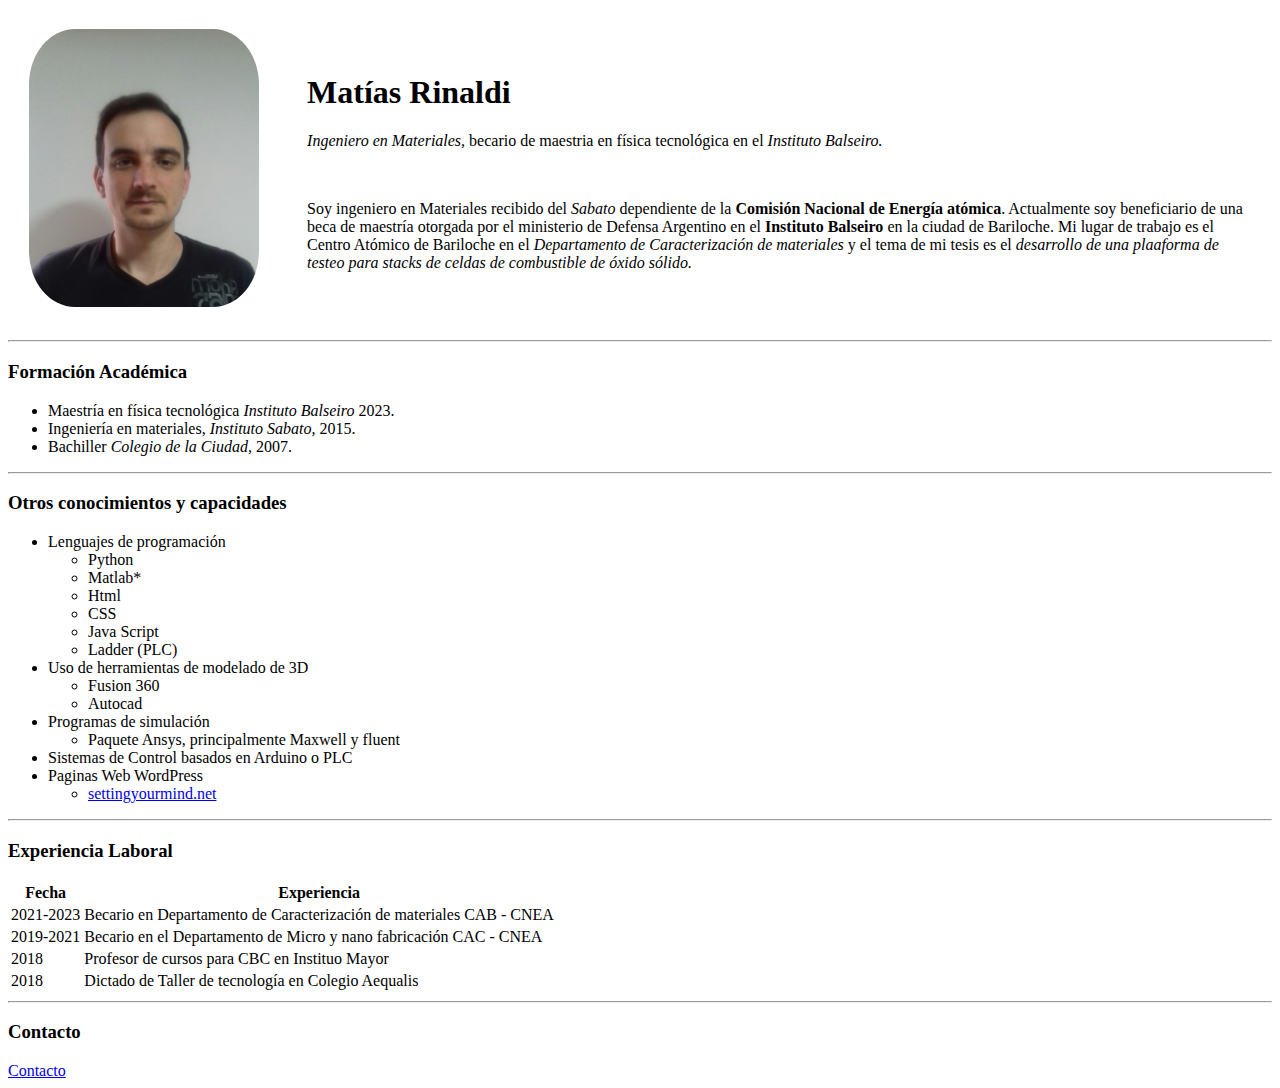
==== index.html @ be2715b9 "Primera" ====
<!DOCTYPE html>
<html lang="en">
    <head>
        <meta charset="UTF-8">
        <meta http-equiv="X-UA-Compatible" content="IE=edge">
        <meta name="viewport" content="width=device-width, initial-scale=1.0">
        <title>Matías Rinaldi</title>
    </head>
    <body>
        <table cellspacing="20" >
            <tr>
                <td>    
                    <img style="width:90%;height:90%; border-radius:20%;" src="Image.jpeg" alt="Foto" size="400x400">
                </td>
                <td>
                    <h1>Matías Rinaldi</h1>
                    <p><em>Ingeniero en Materiales,</em> becario de maestria en física tecnológica en el <em>Instituto Balseiro.</em> </p>
                    <br>
                    <p>Soy ingeniero en Materiales recibido del <em>Sabato</em> dependiente
                    de la <strong>Comisión Nacional de Energía atómica</strong>. Actualmente soy beneficiario de una beca 
                    de maestría otorgada por el ministerio de Defensa Argentino en el <strong>Instituto Balseiro</strong> en la ciudad de Bariloche.
                    Mi lugar de trabajo es el Centro Atómico de Bariloche en el <em>Departamento de Caracterización de materiales</em>
                    y el tema de mi tesis es el <i>desarrollo de una plaaforma de testeo para stacks de celdas de combustible de óxido sólido.</i></p>
                 </td>
            </tr>
        </table>
        <hr>
        <h3>Formación Académica</h3>
        <ul>
            <li>Maestría en física tecnológica <i>Instituto Balseiro</i> 2023.</li>
            <li>Ingeniería en materiales, <i>Instituto Sabato,</i> 2015.</li>
            <li>Bachiller <i>Colegio de la Ciudad,</i> 2007.</li>
        </ul>
        <hr>
        <h3>Otros conocimientos y capacidades</h3>
        <ul>
            <li>Lenguajes de programación</li>
            <ul>
                <li>Python</li>
                <li>Matlab*</li>
                <li>Html</li>
                <li>CSS</li>
                <li>Java Script</li>
                <li>Ladder (PLC)</li>
            </ul>
            <li>Uso de herramientas de modelado de 3D</li>
            <ul>
                <li>Fusion 360</li>
                <li>Autocad</li>
            </ul>
            <li>Programas de simulación</li>
            <ul>
                <li>Paquete Ansys, principalmente Maxwell y fluent</li>
            </ul>
            <li>Sistemas de Control basados en Arduino o PLC</li>
            <li>Paginas Web WordPress</li>
            <ul>
                <li><a href="https://settingyourmind.net/#_Nosotros">settingyourmind.net</a></li>
            </ul>

        </ul>
        <hr>
        <h3>Experiencia Laboral</h3>
        <table>
            <thead>
                <tr>
                    <th>Fecha</th>
                    <th>Experiencia</th>
                </tr>
            </thead>
            <tbody>
                <tr>
                    <td>2021-2023</td>
                    <td>Becario en Departamento de Caracterización de materiales CAB - CNEA</td>
                </tr>
                <tr>
                    <td>2019-2021</td>
                    <td>Becario en el Departamento de Micro y nano fabricación CAC - CNEA</td>
                </tr>
                <tr>
                    <td>2018</td>
                    <td>Profesor de cursos para CBC en Instituo Mayor</td>
                </tr>
                <tr>
                    <td>2018</td>
                    <td>Dictado de Taller de tecnología en Colegio Aequalis</td>
                </tr>
            </tbody>
            <tfoot></tfoot>
        </table>
        <hr>
        <h3>Contacto</h3>
        <a href="contacto.html">Contacto</a>
    </body>
</html>
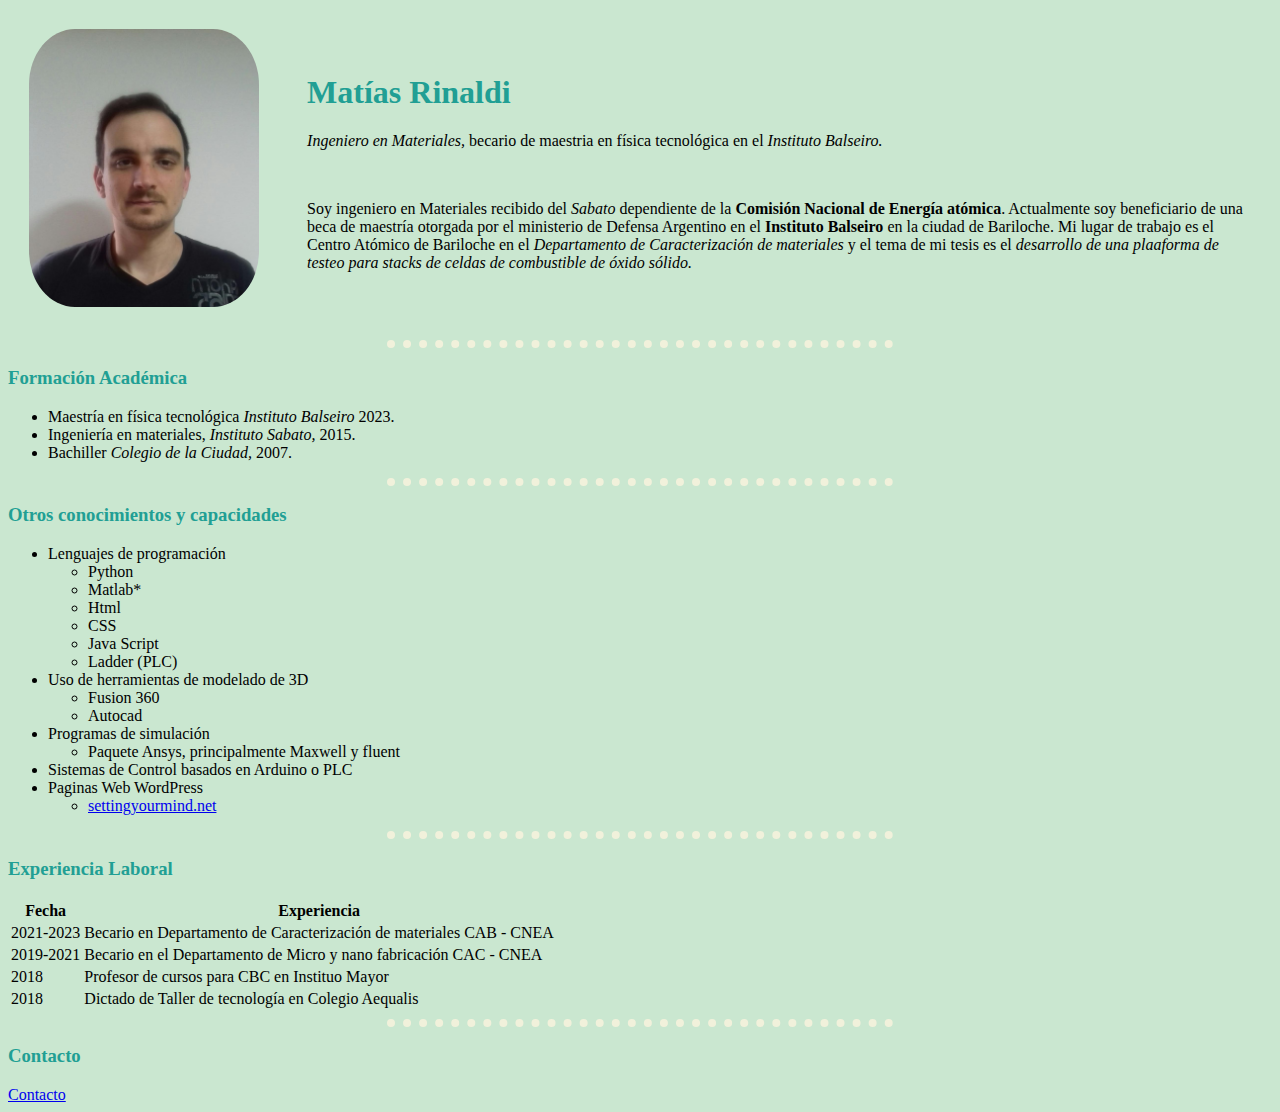
==== commit 9d8e4805: "Agregado de css" ====
--- a/index.html
+++ b/index.html
@@ -5,6 +5,8 @@
         <meta http-equiv="X-UA-Compatible" content="IE=edge">
         <meta name="viewport" content="width=device-width, initial-scale=1.0">
         <title>Matías Rinaldi</title>
+        <link rel="stylesheet" href="style/style.css">
+        
     </head>
     <body>
         <table cellspacing="20" >
--- a/style/style.css
+++ b/style/style.css
@@ -0,0 +1,17 @@
+body {
+    background-color: #cae7d0;
+}
+hr {
+    
+    border-style: dotted none none none;
+    border-width: 8px;
+    border-color: #f1f1db;
+    height: 0px;
+    width: 40%;
+}
+h1  {
+    color:#219F94;
+}
+h3{
+    color:#219F94;
+}